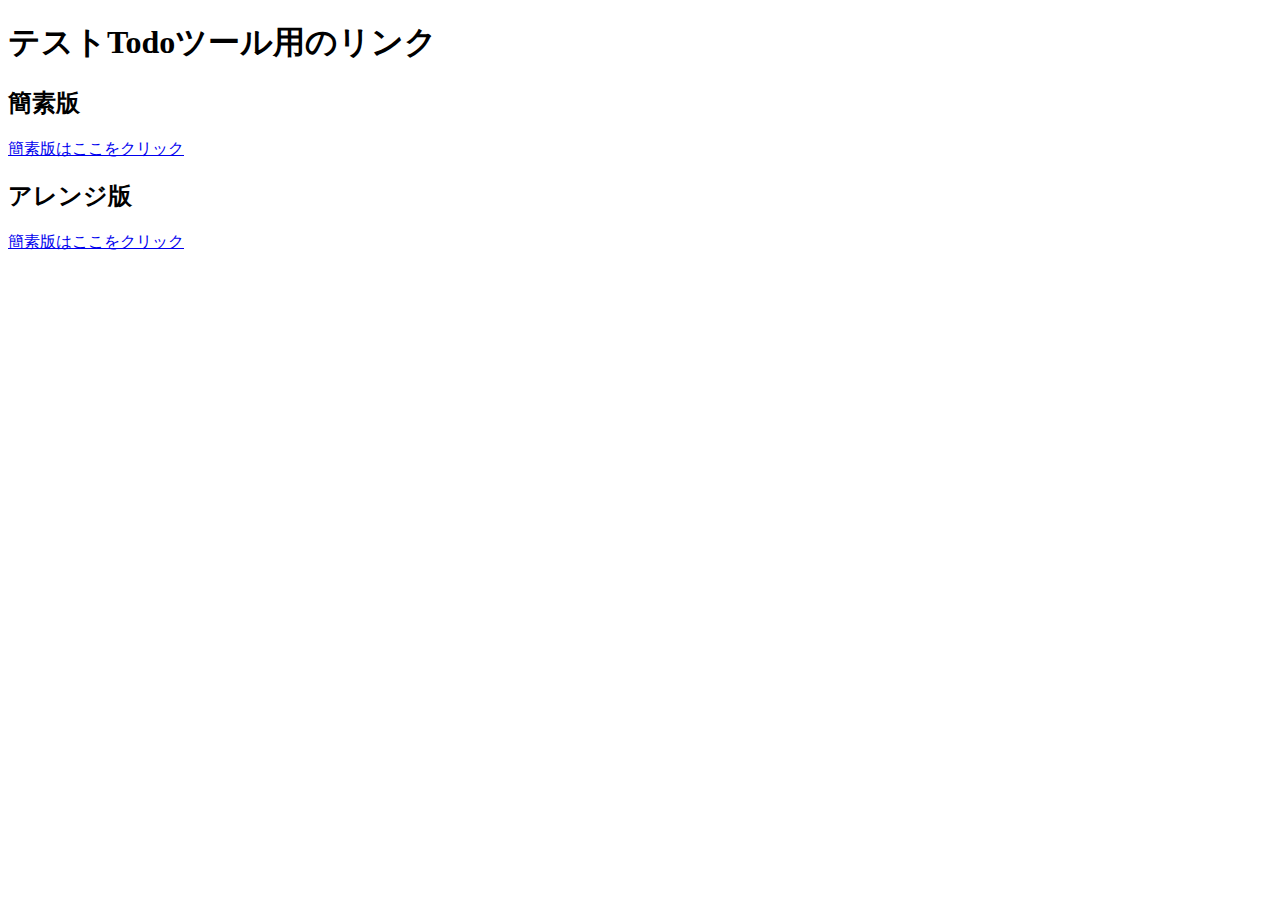
==== index.html @ 20cdecc3 "index page add" ====
<!DOCTYPE html>
<html lang="en">
<head>
    <meta charset="UTF-8">
    <meta name="viewport" content="width=device-width, initial-scale=1.0">
    <title>Frontページ</title>
</head>
<body>
    <h1>テストTodoツール用のリンク</h1>

    <h2>簡素版</h2>
    <a href="plane.html">簡素版はここをクリック</a>
    <h2>アレンジ版</h2>
    <a href="Gamefication.html">簡素版はここをクリック</a>
</body>
</html>
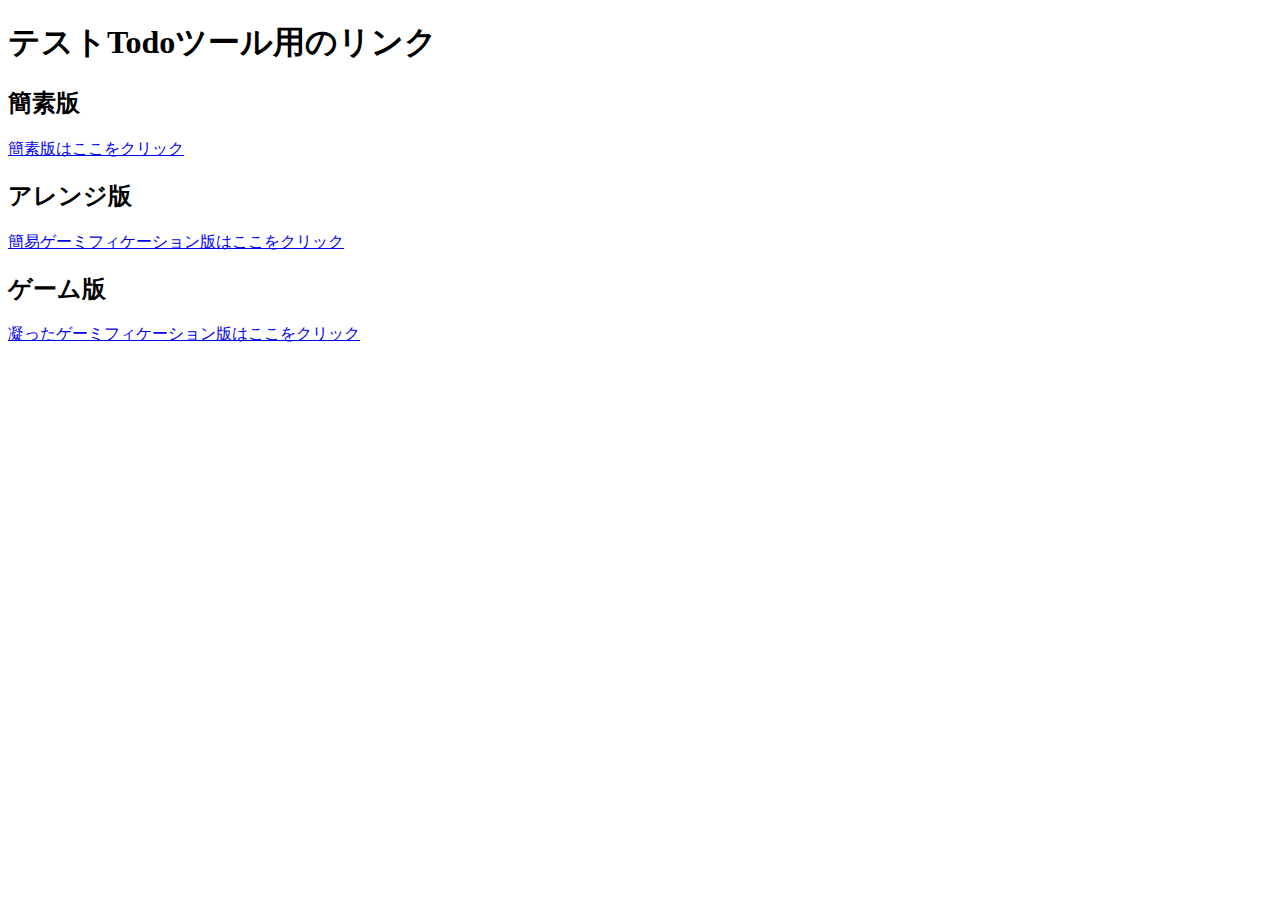
==== commit 159474de: "go server added" ====
--- a/index.html
+++ b/index.html
@@ -11,6 +11,8 @@
     <h2>簡素版</h2>
     <a href="plane.html">簡素版はここをクリック</a>
     <h2>アレンジ版</h2>
-    <a href="Gamefication.html">簡素版はここをクリック</a>
+    <a href="oldGamification.html">簡易ゲーミフィケーション版はここをクリック</a>
+    <h2>ゲーム版</h2>
+    <a href="Gamefication.html">凝ったゲーミフィケーション版はここをクリック</a>
 </body>
 </html>